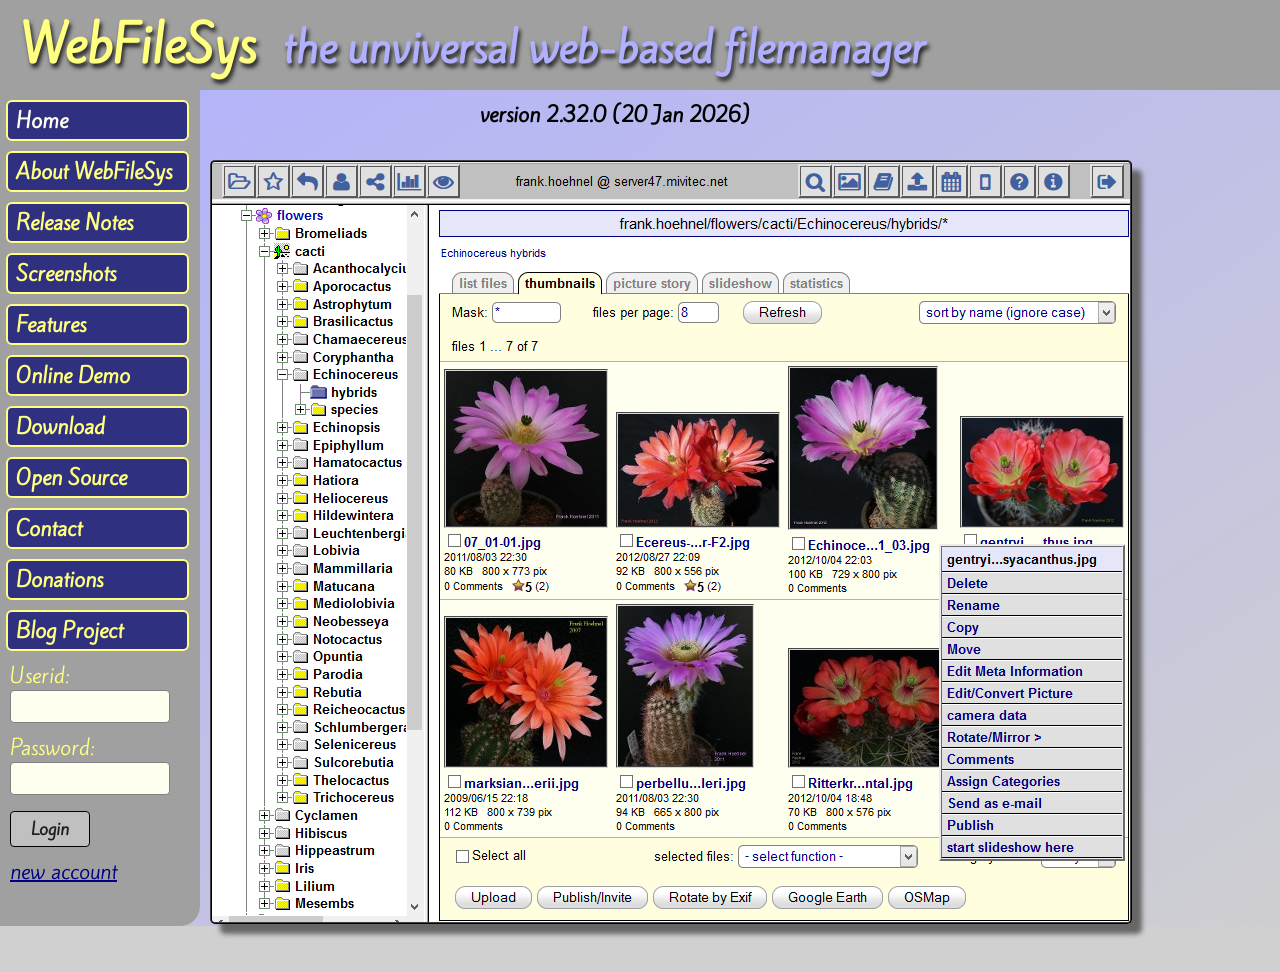
==== index.html @ 10786248 "initial commit" ====
<html>
<head>

<meta name="author" content="Frank Hoehnel"> 

<meta name="description" content="WebFileSys is a web-based multi-user filemanager written in Java. It can be used to manage remote servers, as user-friendly interface for webspace providers, as web photo album and for shared document management."> 

<meta name="keywords" content="web-based filemanager, Java, photo album, blog, diary, document management, servlet, picture, synchronize, calendar, reminder, private cloud, own cloud"> 

<title>WebFileSys - the universal web-based filemanager</title>

<meta name="robots" content="INDEX,FOLLOW"/>

<link rel="stylesheet" type="text/css" href="css/allg.css">

<script type="text/javascript" src="js/menu.js"></script>

<script type="text/javascript" src="js/slideshow.js"></script>

</head>
<body class="content" onload="loadMenu(0);slideShow(4000)">

<div class="pageTitle">
  <span class="pageTitle1">WebFileSys</span>
  <span class="pageTitle2" style="margin-left:20px">the unviversal web-based filemanager</span>
</div>

<table border="0" cellpadding="0" cellspacing="0">

  <tr>
    <td id="menuContent">
      <!-- load menu via ajax here -->
    </td>

    <td class="content" style="text-align:center;padding-top:10px">

      <h3> version 2.32.0 (20 Jan 2026) </h3>
      
      <span class="news"></span>
      
      <!--
      <img src="images/screenshots/mobilePhone.png" width="735" height="419" title="WebFileSys mobile user interface" 
           style="border-color:#808080;border-style:solid;border-width:1px;">

      <br/><br>
      -->

      <img id="pic1" src="titlePics/webfilesys4.png" class="slideshowPic titlePic" style="opacity:1.0" />
	  <img id="pic2" src="titlePics/explorer.png" class="slideshowPic titlePic" style="opacity:0" />

    </td>
  </tr>
  
</table>

</body>
</html>
---- css/allg.css ----
@font-face {
  font-family: 'Kite One';
  font-style: normal;
  font-weight: 400;
  src: local('Kite One'), local('KiteOne-Regular'), url(../fonts/GoogleKiteOne.woff) format('woff');
}

html {
    font-size: 20px;
    background-color: #d0d0d0;
}

td, th {
    font-size: 1.0rem;
}

div.pageTitle {
	margin: 0;
	padding: 10px 20px;
    background-color: #a0a0a0;
}

span.pageTitle1 {
    font-family: 'Kite One',Verdana,Arial,Helvetica,sans-serif;
	color: #FFFF80;
    font-size: 2.4rem;
	font-weight: bold;
	text-shadow: 2px 4px 4px #202020;
}

span.pageTitle2 {
    font-family: 'Kite One',Verdana,Arial,Helvetica,sans-serif;
	color: #b0b0ff;
    font-size: 2.0rem;
	font-weight: bold;
	text-shadow: 2px 4px 4px #202020;
}

#menuContent {
    background-color: #a0a0a0;
	border-bottom-right-radius: 20px;
}

div.menuCont {
    width: 195px;
    background-color: #a0a0a0;
}

div.menuItem {
	background-color: #303080;
    border: 2px solid #FFFF80;
	border-radius: 6px;
	padding: 4px 8px;
    margin: 10px 6 10px 6px;
}

div.menuItem a {
    font-family: 'Kite One',Verdana,Arial,Helvetica,sans-serif;
	font-size: 1rem;
	font-weight: bold;
	text-decoration: none;
}

a.menuItem {
	color: #FFFF80;
}

a.menuItemActive{
	color: ivory;
}

a.menuItem:hover {
    color: ivory;
	text-shadow: 2px 2px 2px ivory;
}

a.menuItemActive:hover {
	color: #ffffff;
}

div.loginFormLabel {
    width: 190px;
    font-family: 'Kite One',Verdana,Arial,Helvetica,sans-serif;
	font-size: 1rem;
	color: #FFFF80;
	margin-left: 10px;
	margin-top: 10px;
}

div.loginFormField {
    width: 190px;
	margin-left: 10px;
}

div.loginFormField input[type='text'],
div.loginFormField input[type='password'] {
    width: 160px;
	color: #000000;
	background-color: ivory;
    border: 1px solid #808080;
	border-radius: 4px;
    font-family: 'Kite One',Verdana,Arial,Helvetica,sans-serif;
	font-size: 1rem;
	font-weight: normal;
}

div.loginButton {
    width: 160px;
	margin-left: 10px;
	margin-top: 16px;
}

div.loginButton input {
    border: 1px solid #000000;
	border-radius: 4px;
	color: #202020;
	background-color: c0c0c0;
	padding: 5px 20px;
    font-family: 'Kite One',Verdana,Arial,Helvetica,sans-serif;
	font-size: 0.8rem;
	font-weight: bold;
}

div.loginButton input:hover {
	background-color: e0e0e0;
}

div.loginLink {
    width: 160px;
	margin-left: 10px;
	margin-top: 10px;
}

div.loginLink a:hover {
    color: ivory;
	text-decoration: underline;
}
	
body.title {
    margin-top: 20px;
	margin-left: 20px;
	font-size: 10pt;
	background-color: lavender;
	font-family: Arial,Helvetica;
}

body.content {
    margin-top: 0px;
	margin-left: 0px;
	margin-right: 0px;
	width: 1380px;
	font-size: 1rem;
    font-family: 'Kite One',Verdana,Arial,Helvetica,sans-serif;
	background: linear-gradient(to bottom right, #b0b0ff, #d0d0d0);
	background-repeat: no-repeat;
}

td.content {
    width: 800px;
    padding-left: 15px;
	padding-top: 10px;
	padding-right:10px;
}
	
img.titlePic {
	/*
    width: 918px;
	height: 760px;
	*/
	border: 2px ridge #404040;
	margin-top: 10px;
	box-shadow: 10px 10px 5px #666666;
	border-radius:5px
}
	
a {
    font-size: 1rem;
	color: navy;
}

a:hover {
    color: #FFFF80;
}

td {
    vertical-align:top;
}

h2 {
    font-size: 1.2rem;
	color: black;
	font-weight: bold;
}

h3 {
    font-size: 1rem;
	color: black;
	font-weight: bold;
	margin-bottom: 0;
}

h4.month {font-size:11pt;color:black;font-family:Verdana,Arial,Helvetica;font-weight:bold;font-style:italic;}

.news {
    font-size: 1rem;
	color: #a00000;
	font-weight: bold;
}

img.slideshowPic {
    position: absolute;
	left: 210px;
	top: 150px;
	opacity: 0.0;
}
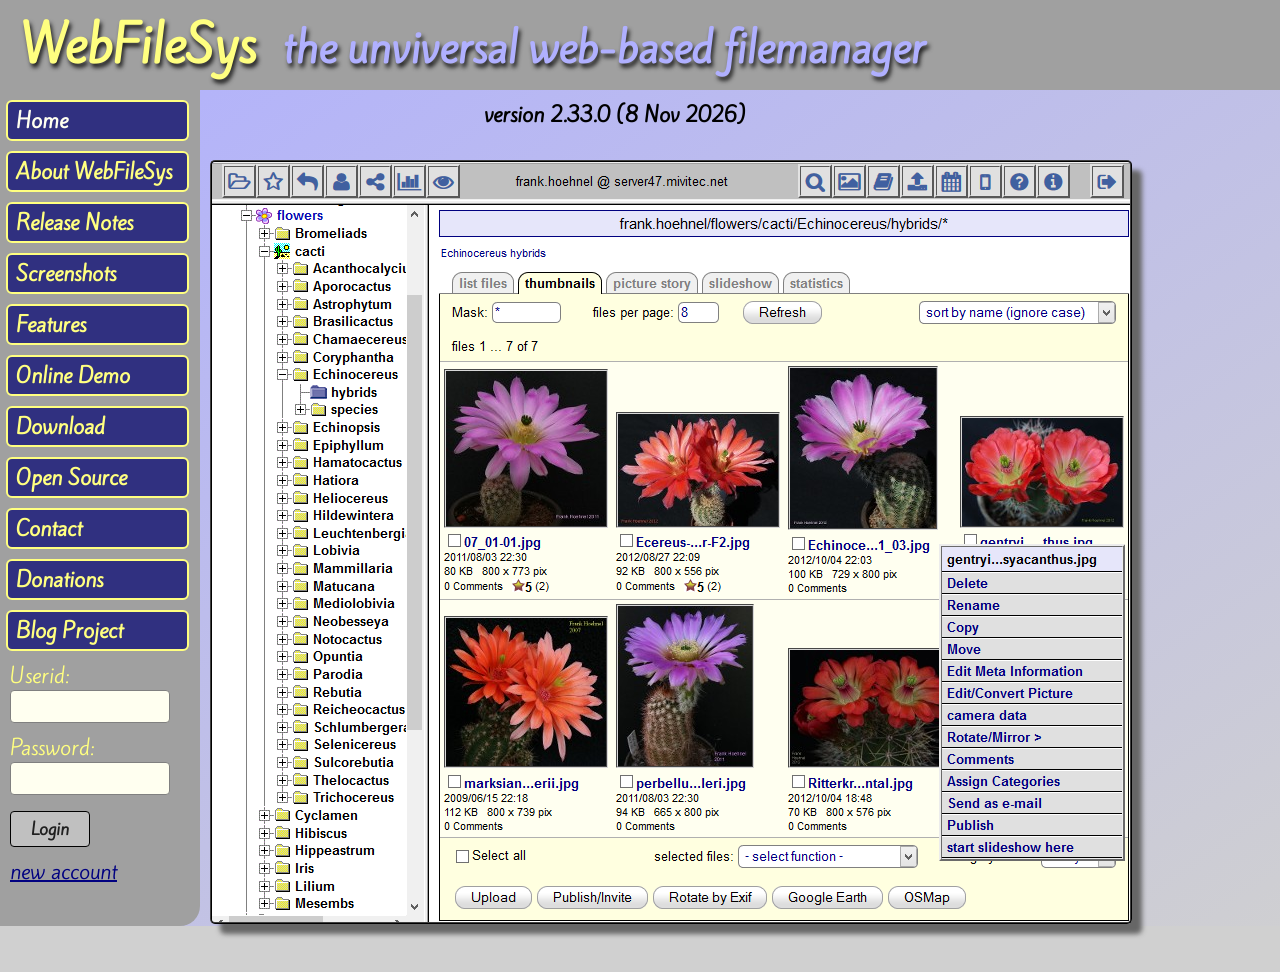
==== commit 2060fd11: "current version" ====
--- a/index.html
+++ b/index.html
@@ -34,7 +34,7 @@
 
     <td class="content" style="text-align:center;padding-top:10px">
 
-      <h3> version 2.32.0 (20 Jan 2026) </h3>
+      <h3> version 2.33.0 (8 Nov 2026) </h3>
       
       <span class="news"></span>
       
